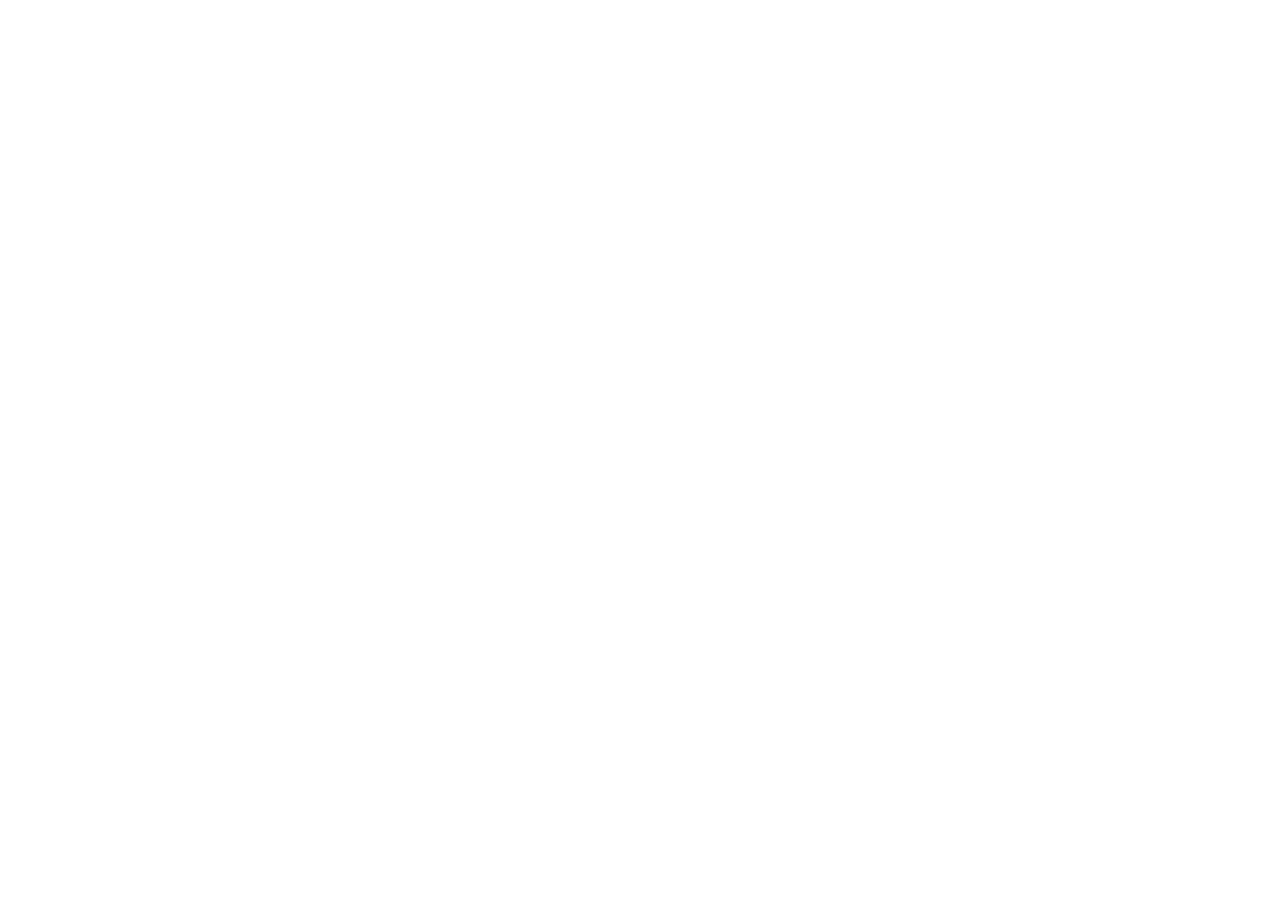
==== index.html @ 12b1b9fb "initial, first commit" ====
<!DOCTYPE html>
<html lang="en">
<head>
    <meta charset="UTF-8">
    <meta name="viewport" content="width=device-width, initial-scale=1.0">
    <meta http-equiv="X-UA-Compatible" content="ie=edge">
    <title>DOM</title>
    <link rel="stylesheet" href="style.css">
</head>
<body>
    <script type="text/javascript" src="script.js"></script>
</body>
</html>
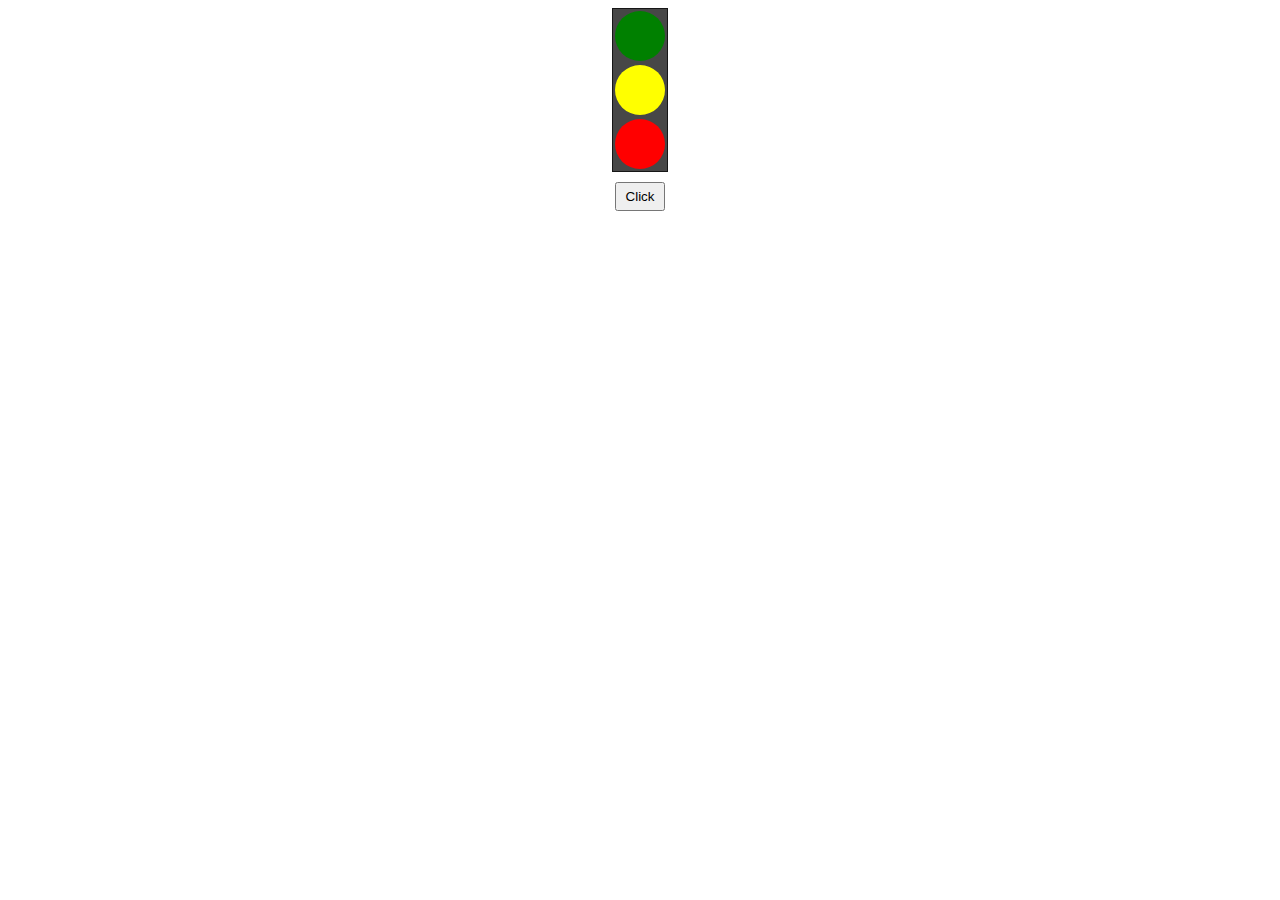
==== commit c737d656: "work with traffic light was done" ====
--- a/index.html
+++ b/index.html
@@ -4,10 +4,18 @@
     <meta charset="UTF-8">
     <meta name="viewport" content="width=device-width, initial-scale=1.0">
     <meta http-equiv="X-UA-Compatible" content="ie=edge">
-    <title>DOM</title>
+    <title>Traffic Ligth</title>
     <link rel="stylesheet" href="style.css">
 </head>
 <body>
+    <div class="wrapper">
+        <div class="box">
+                <div class="box-item one"></div>
+                <div class="box-item two"></div>
+                <div class="box-item three"></div>
+        </div>
+        <button class="btn">Click</button>
+    </div>
     <script type="text/javascript" src="script.js"></script>
 </body>
 </html>
--- a/style.css
+++ b/style.css
@@ -0,0 +1,44 @@
+* {
+    box-sizing: border-box;
+}
+
+.wrapper {
+    width: 100%;
+}
+
+.box {
+    display: flex;
+    margin: 0 auto;
+    flex-direction: column;
+    max-width: 3.5rem;
+    border: 1px solid rgb(22, 22, 22);
+    background-color: rgb(71, 71, 71);
+}
+
+.box-item {
+    margin: 2px 2px;
+    width: 50px;
+    height: 50px;
+    border-radius: 50%;
+    background-color: rgb(22, 22, 22);
+}
+
+.btn {
+    display: block;
+    margin: 10px auto;
+    width: 50px;
+    padding: 5px;
+    text-align: center;
+}
+
+.one {
+    background-color: green;
+}
+
+.two {
+    background-color: yellow;
+}
+
+.three {
+    background-color: red;
+}
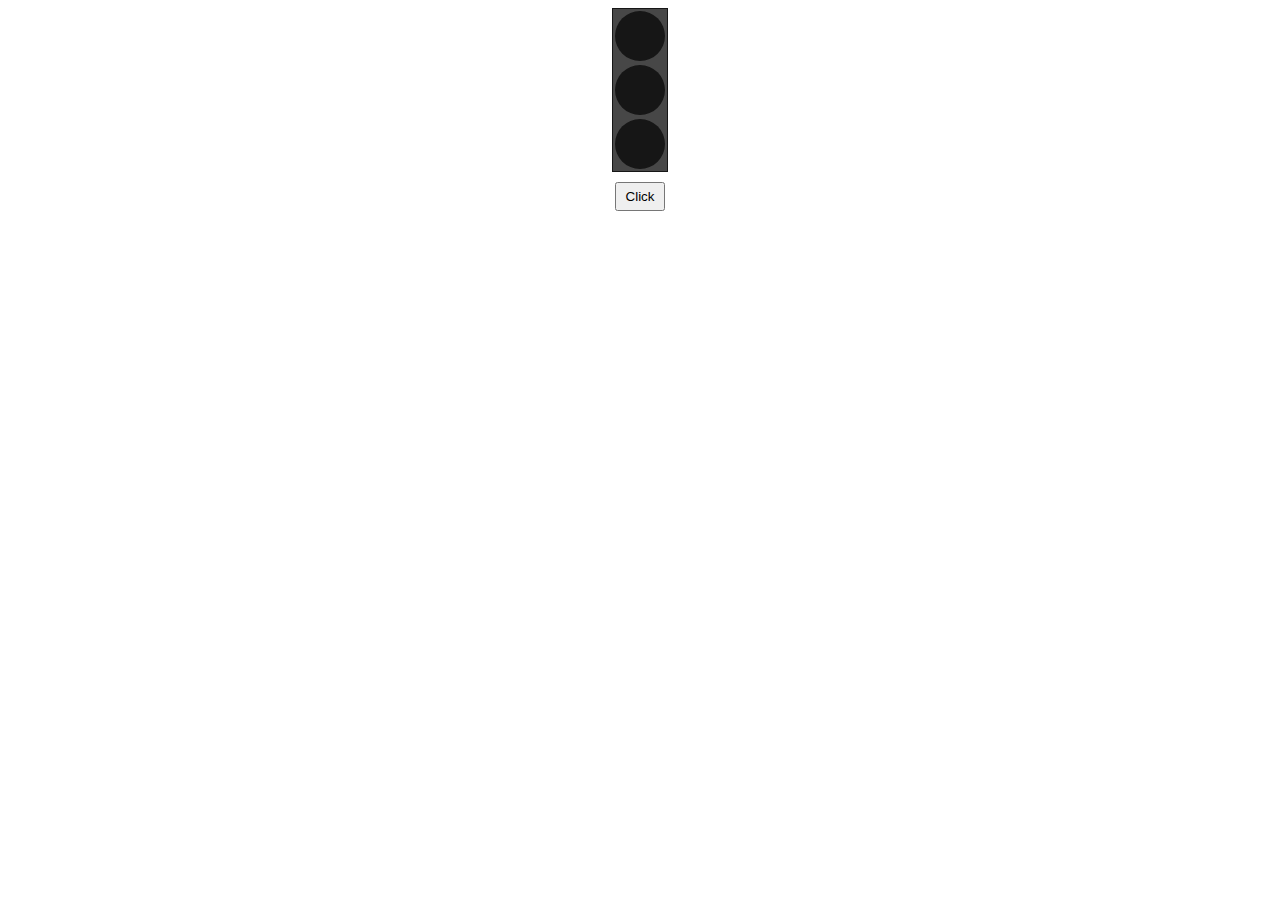
==== commit aa0a970f: "small-fix" ====
--- a/index.html
+++ b/index.html
@@ -10,9 +10,9 @@
 <body>
     <div class="wrapper">
         <div class="box">
-                <div class="box-item one"></div>
-                <div class="box-item two"></div>
-                <div class="box-item three"></div>
+                <div class="box-item"></div>
+                <div class="box-item"></div>
+                <div class="box-item"></div>
         </div>
         <button class="btn">Click</button>
     </div>
